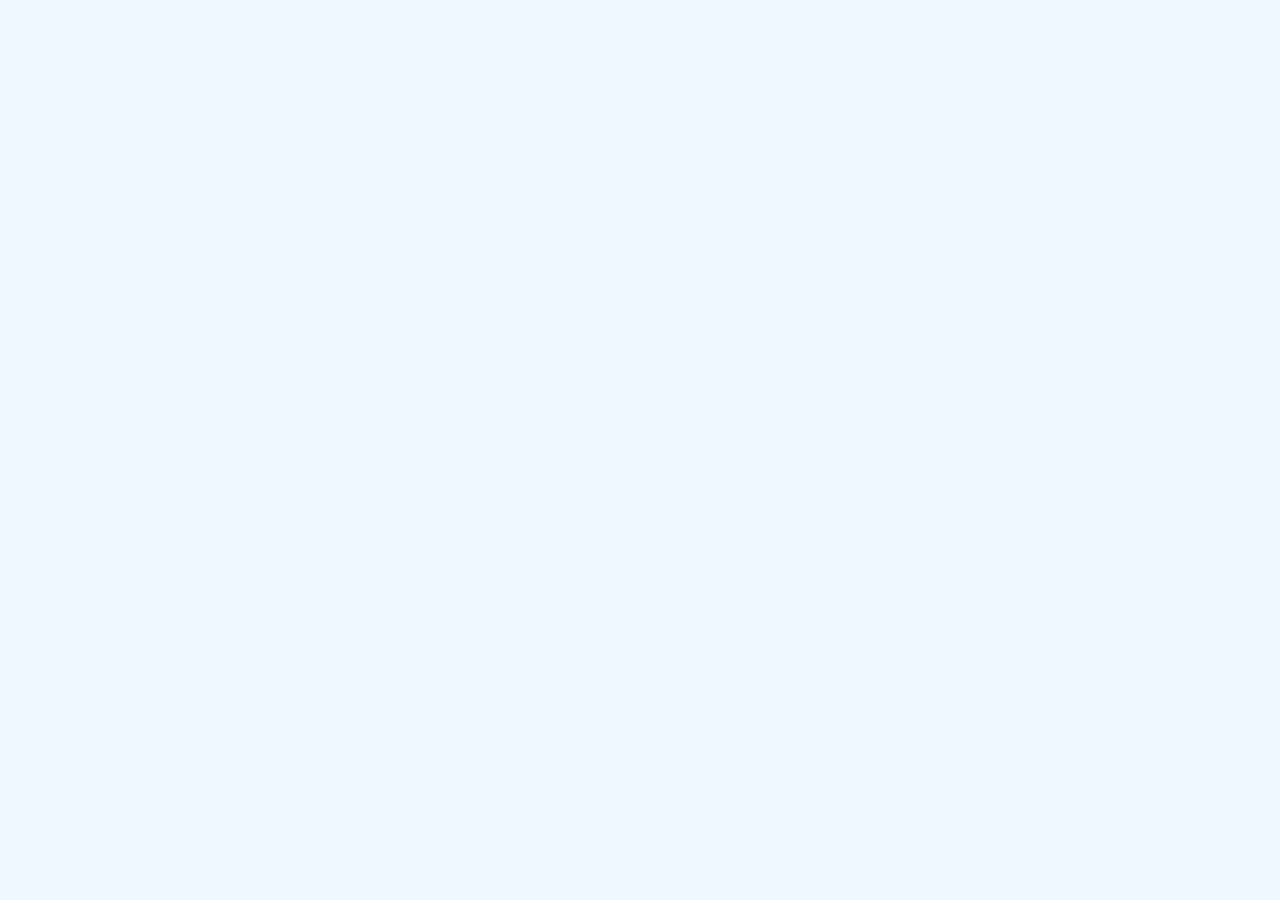
==== flower.html @ a953439e "Add files via upload" ====
<!DOCTYPE html>
<html lang="en">
<head>
<meta charset="UTF-8">
<meta name="viewport" content="width=device-width, initial-scale=1.0">
<title>Flower Animation</title>
<link rel="stylesheet" href="style.css">
</head>
<body>
<div class="flower">
<div class="petal petal-1"></div>
<div class="petal petal-2"></div>
<div class="petal petal-3"></div>
<div class="petal petal-4"></div>
<div class="center"></div>
</div>
</body>
</html>
---- style.css ----
body {
display: flex;
justify-content: center;
align-items: center;
height: 100vh;
margin: 0;
background-color: #f0f8ff;
}

flower {
position: relative;
width: 100px;
height: 100px;
}

petal {
position: absolute;
width: 50px;
height: 50px;
background-color: #ff69b4;
border-radius: 50%;
animation: bloom 2s infinite alternate ease-in-out;
}

petal-1 { top: 0; left: 25px; }
petal-2 { top: 25px; left: 0; transform: rotate(90deg); }
petal-3 { bottom: 0; left: 25px; transform: rotate(180deg); }
petal-4 { top: 25px; right: 0; transform: rotate(270deg); }

center {
position: absolute;
top: 35px;
left: 35px;
width: 30px;
height: 30px;
background-color: #ffd700;
border-radius: 50%;
}

@keyframes bloom {
from {
transform: scale(1);
opacity: 0.8;
}
to {
transform: scale(1.2);
opacity: 1;
}
}
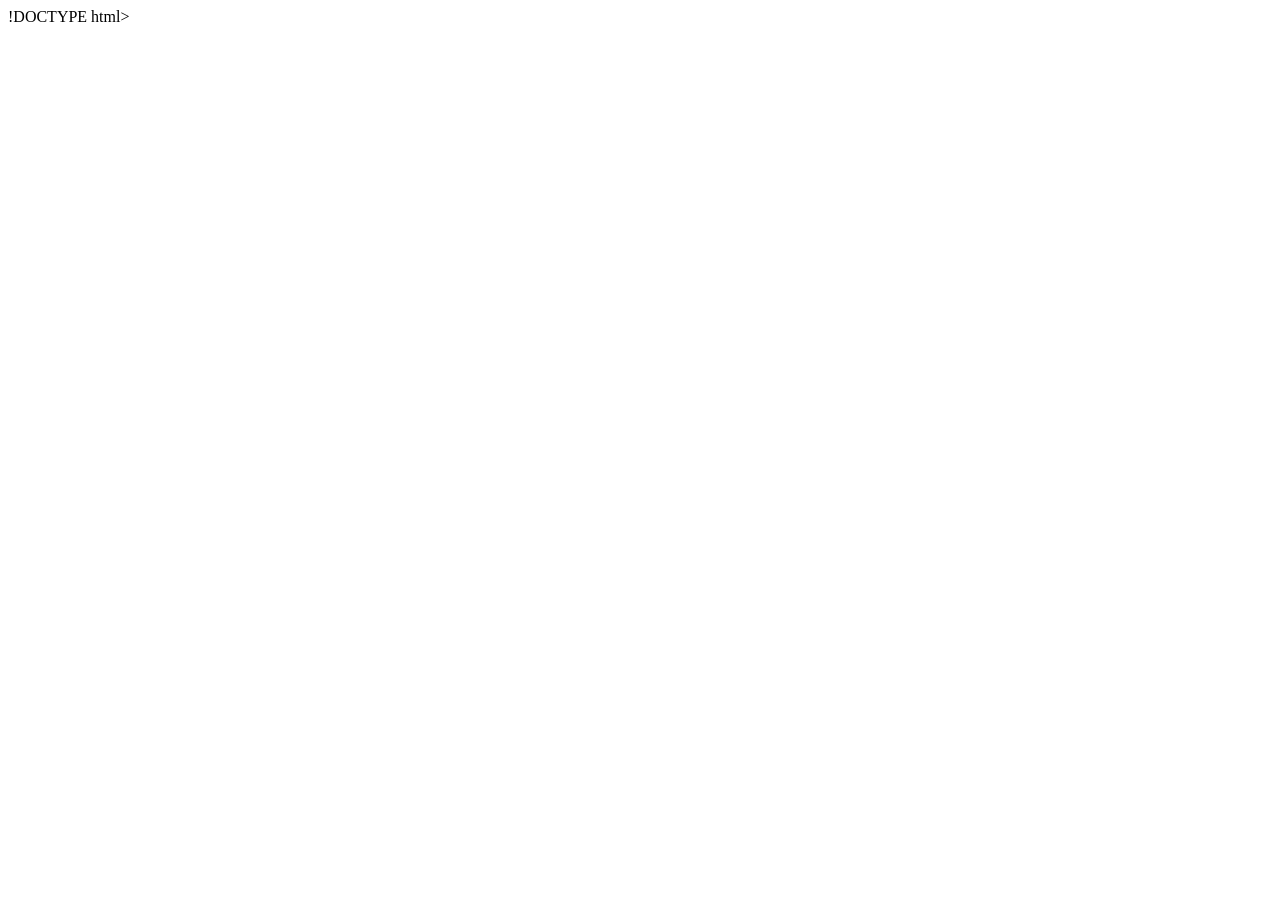
==== commit 431b1f33: "Update flower.html" ====
--- a/flower.html
+++ b/flower.html
@@ -1,18 +1,312 @@
-<!DOCTYPE html>
+!DOCTYPE html>
 <html lang="en">
 <head>
-<meta charset="UTF-8">
-<meta name="viewport" content="width=device-width, initial-scale=1.0">
-<title>Flower Animation</title>
-<link rel="stylesheet" href="style.css">
+    <meta charset="UTF-8">
+    <meta http-equiv="X-UA-Compatible" content="IE=edge">
+    <meta name="viewport" content="width=device-width, initial-scale=1.0">
+    <link rel="stylesheet" href="css/main.css">
+    <link rel="icon" href="img/flowers.png" type="image/x-icon">
+    <title>flowers</title>
 </head>
-<body>
-<div class="flower">
-<div class="petal petal-1"></div>
-<div class="petal petal-2"></div>
-<div class="petal petal-3"></div>
-<div class="petal petal-4"></div>
-<div class="center"></div>
-</div>
-</body>
-</html>+<body class="container">
+  <!-- Pembuat code: https://codepen.io/mdusmanansari/pen/BamepLe -->
+    <div class="night"></div>
+    <div class="flowers">
+      <div class="flower flower--1">
+        <div class="flower_leafs flower_leafs--1">
+          <div class="flower_leaf flower_leaf--1"></div>
+          <div class="flower_leaf flower_leaf--2"></div>
+          <div class="flower_leaf flower_leaf--3"></div>
+          <div class="flower_leaf flower_leaf--4"></div>
+          <div class="flower__white-circle"></div>
+  
+          <div class="flower_light flower_light--1"></div>
+          <div class="flower_light flower_light--2"></div>
+          <div class="flower_light flower_light--3"></div>
+          <div class="flower_light flower_light--4"></div>
+          <div class="flower_light flower_light--5"></div>
+          <div class="flower_light flower_light--6"></div>
+          <div class="flower_light flower_light--7"></div>
+          <div class="flower_light flower_light--8"></div>
+  
+        </div>
+        <div class="flower__line">
+          <div class="flower_lineleaf flowerline_leaf--1"></div>
+          <div class="flower_lineleaf flowerline_leaf--2"></div>
+          <div class="flower_lineleaf flowerline_leaf--3"></div>
+          <div class="flower_lineleaf flowerline_leaf--4"></div>
+          <div class="flower_lineleaf flowerline_leaf--5"></div>
+          <div class="flower_lineleaf flowerline_leaf--6"></div>
+        </div>
+      </div>
+  
+      <div class="flower flower--2">
+        <div class="flower_leafs flower_leafs--2">
+          <div class="flower_leaf flower_leaf--1"></div>
+          <div class="flower_leaf flower_leaf--2"></div>
+          <div class="flower_leaf flower_leaf--3"></div>
+          <div class="flower_leaf flower_leaf--4"></div>
+          <div class="flower__white-circle"></div>
+  
+          <div class="flower_light flower_light--1"></div>
+          <div class="flower_light flower_light--2"></div>
+          <div class="flower_light flower_light--3"></div>
+          <div class="flower_light flower_light--4"></div>
+          <div class="flower_light flower_light--5"></div>
+          <div class="flower_light flower_light--6"></div>
+          <div class="flower_light flower_light--7"></div>
+          <div class="flower_light flower_light--8"></div>
+  
+        </div>
+        <div class="flower__line">
+          <div class="flower_lineleaf flowerline_leaf--1"></div>
+          <div class="flower_lineleaf flowerline_leaf--2"></div>
+          <div class="flower_lineleaf flowerline_leaf--3"></div>
+          <div class="flower_lineleaf flowerline_leaf--4"></div>
+        </div>
+      </div>
+  
+      <div class="flower flower--3">
+        <div class="flower_leafs flower_leafs--3">
+          <div class="flower_leaf flower_leaf--1"></div>
+          <div class="flower_leaf flower_leaf--2"></div>
+          <div class="flower_leaf flower_leaf--3"></div>
+          <div class="flower_leaf flower_leaf--4"></div>
+          <div class="flower__white-circle"></div>
+  
+          <div class="flower_light flower_light--1"></div>
+          <div class="flower_light flower_light--2"></div>
+          <div class="flower_light flower_light--3"></div>
+          <div class="flower_light flower_light--4"></div>
+          <div class="flower_light flower_light--5"></div>
+          <div class="flower_light flower_light--6"></div>
+          <div class="flower_light flower_light--7"></div>
+          <div class="flower_light flower_light--8"></div>
+  
+        </div>
+        <div class="flower__line">
+          <div class="flower_lineleaf flowerline_leaf--1"></div>
+          <div class="flower_lineleaf flowerline_leaf--2"></div>
+          <div class="flower_lineleaf flowerline_leaf--3"></div>
+          <div class="flower_lineleaf flowerline_leaf--4"></div>
+        </div>
+      </div>
+  
+      <div class="grow-ans" style="--d:1.2s">
+        <div class="flower__g-long">
+          <div class="flower_g-long_top"></div>
+          <div class="flower_g-long_bottom"></div>
+        </div>
+      </div>
+  
+      <div class="growing-grass">
+        <div class="flower_grass flower_grass--1">
+          <div class="flower__grass--top"></div>
+          <div class="flower__grass--bottom"></div>
+          <div class="flower_grassleaf flowergrass_leaf--1"></div>
+          <div class="flower_grassleaf flowergrass_leaf--2"></div>
+          <div class="flower_grassleaf flowergrass_leaf--3"></div>
+          <div class="flower_grassleaf flowergrass_leaf--4"></div>
+          <div class="flower_grassleaf flowergrass_leaf--5"></div>
+          <div class="flower_grassleaf flowergrass_leaf--6"></div>
+          <div class="flower_grassleaf flowergrass_leaf--7"></div>
+          <div class="flower_grassleaf flowergrass_leaf--8"></div>
+          <div class="flower_grass_overlay"></div>
+        </div>
+      </div>
+  
+      <div class="growing-grass">
+        <div class="flower_grass flower_grass--2">
+          <div class="flower__grass--top"></div>
+          <div class="flower__grass--bottom"></div>
+          <div class="flower_grassleaf flowergrass_leaf--1"></div>
+          <div class="flower_grassleaf flowergrass_leaf--2"></div>
+          <div class="flower_grassleaf flowergrass_leaf--3"></div>
+          <div class="flower_grassleaf flowergrass_leaf--4"></div>
+          <div class="flower_grassleaf flowergrass_leaf--5"></div>
+          <div class="flower_grassleaf flowergrass_leaf--6"></div>
+          <div class="flower_grassleaf flowergrass_leaf--7"></div>
+          <div class="flower_grassleaf flowergrass_leaf--8"></div>
+          <div class="flower_grass_overlay"></div>
+        </div>
+      </div>
+  
+      <div class="grow-ans" style="--d:2.4s">
+        <div class="flower_g-right flower_g-right--1">
+          <div class="leaf"></div>
+        </div>
+      </div>
+  
+      <div class="grow-ans" style="--d:2.8s">
+        <div class="flower_g-right flower_g-right--2">
+          <div class="leaf"></div>
+        </div>
+      </div>
+  
+      <div class="grow-ans" style="--d:2.8s">
+        <div class="flower__g-front">
+          <div class="flower_g-frontleaf-wrapper flowerg-front_leaf-wrapper--1">
+            <div class="flower_g-front_leaf"></div>
+          </div>
+          <div class="flower_g-frontleaf-wrapper flowerg-front_leaf-wrapper--2">
+            <div class="flower_g-front_leaf"></div>
+          </div>
+          <div class="flower_g-frontleaf-wrapper flowerg-front_leaf-wrapper--3">
+            <div class="flower_g-front_leaf"></div>
+          </div>
+          <div class="flower_g-frontleaf-wrapper flowerg-front_leaf-wrapper--4">
+            <div class="flower_g-front_leaf"></div>
+          </div>
+          <div class="flower_g-frontleaf-wrapper flowerg-front_leaf-wrapper--5">
+            <div class="flower_g-front_leaf"></div>
+          </div>
+          <div class="flower_g-frontleaf-wrapper flowerg-front_leaf-wrapper--6">
+            <div class="flower_g-front_leaf"></div>
+          </div>
+          <div class="flower_g-frontleaf-wrapper flowerg-front_leaf-wrapper--7">
+            <div class="flower_g-front_leaf"></div>
+          </div>
+          <div class="flower_g-frontleaf-wrapper flowerg-front_leaf-wrapper--8">
+            <div class="flower_g-front_leaf"></div>
+          </div>
+          <div class="flower_g-front_line"></div>
+        </div>
+      </div>
+  
+      <div class="grow-ans" style="--d:3.2s">
+        <div class="flower__g-fr">
+          <div class="leaf"></div>
+          <div class="flower_g-frleaf flowerg-fr_leaf--1"></div>
+          <div class="flower_g-frleaf flowerg-fr_leaf--2"></div>
+          <div class="flower_g-frleaf flowerg-fr_leaf--3"></div>
+          <div class="flower_g-frleaf flowerg-fr_leaf--4"></div>
+          <div class="flower_g-frleaf flowerg-fr_leaf--5"></div>
+          <div class="flower_g-frleaf flowerg-fr_leaf--6"></div>
+          <div class="flower_g-frleaf flowerg-fr_leaf--7"></div>
+          <div class="flower_g-frleaf flowerg-fr_leaf--8"></div>
+        </div>
+      </div>
+  
+      <div class="long-g long-g--0">
+        <div class="grow-ans" style="--d:3s">
+          <div class="leaf leaf--0"></div>
+        </div>
+        <div class="grow-ans" style="--d:2.2s">
+          <div class="leaf leaf--1"></div>
+        </div>
+        <div class="grow-ans" style="--d:3.4s">
+          <div class="leaf leaf--2"></div>
+        </div>
+        <div class="grow-ans" style="--d:3.6s">
+          <div class="leaf leaf--3"></div>
+        </div>
+      </div>
+  
+      <div class="long-g long-g--1">
+        <div class="grow-ans" style="--d:3.6s">
+          <div class="leaf leaf--0"></div>
+        </div>
+        <div class="grow-ans" style="--d:3.8s">
+          <div class="leaf leaf--1"></div>
+        </div>
+        <div class="grow-ans" style="--d:4s">
+          <div class="leaf leaf--2"></div>
+        </div>
+        <div class="grow-ans" style="--d:4.2s">
+          <div class="leaf leaf--3"></div>
+        </div>
+      </div>
+  
+      <div class="long-g long-g--2">
+        <div class="grow-ans" style="--d:4s">
+          <div class="leaf leaf--0"></div>
+        </div>
+        <div class="grow-ans" style="--d:4.2s">
+          <div class="leaf leaf--1"></div>
+        </div>
+        <div class="grow-ans" style="--d:4.4s">
+          <div class="leaf leaf--2"></div>
+        </div>
+        <div class="grow-ans" style="--d:4.6s">
+          <div class="leaf leaf--3"></div>
+        </div>
+      </div>
+  
+      <div class="long-g long-g--3">
+        <div class="grow-ans" style="--d:4s">
+          <div class="leaf leaf--0"></div>
+        </div>
+        <div class="grow-ans" style="--d:4.2s">
+          <div class="leaf leaf--1"></div>
+        </div>
+        <div class="grow-ans" style="--d:3s">
+          <div class="leaf leaf--2"></div>
+        </div>
+        <div class="grow-ans" style="--d:3.6s">
+          <div class="leaf leaf--3"></div>
+        </div>
+      </div>
+  
+      <div class="long-g long-g--4">
+        <div class="grow-ans" style="--d:4s">
+          <div class="leaf leaf--0"></div>
+        </div>
+        <div class="grow-ans" style="--d:4.2s">
+          <div class="leaf leaf--1"></div>
+        </div>
+        <div class="grow-ans" style="--d:3s">
+          <div class="leaf leaf--2"></div>
+        </div>
+        <div class="grow-ans" style="--d:3.6s">
+          <div class="leaf leaf--3"></div>
+        </div>
+      </div>
+  
+      <div class="long-g long-g--5">
+        <div class="grow-ans" style="--d:4s">
+          <div class="leaf leaf--0"></div>
+        </div>
+        <div class="grow-ans" style="--d:4.2s">
+          <div class="leaf leaf--1"></div>
+        </div>
+        <div class="grow-ans" style="--d:3s">
+          <div class="leaf leaf--2"></div>
+        </div>
+        <div class="grow-ans" style="--d:3.6s">
+          <div class="leaf leaf--3"></div>
+        </div>
+      </div>
+  
+      <div class="long-g long-g--6">
+        <div class="grow-ans" style="--d:4.2s">
+          <div class="leaf leaf--0"></div>
+        </div>
+        <div class="grow-ans" style="--d:4.4s">
+          <div class="leaf leaf--1"></div>
+        </div>
+        <div class="grow-ans" style="--d:4.6s">
+          <div class="leaf leaf--2"></div>
+        </div>
+        <div class="grow-ans" style="--d:4.8s">
+          <div class="leaf leaf--3"></div>
+        </div>
+      </div>
+  
+      <div class="long-g long-g--7">
+        <div class="grow-ans" style="--d:3s">
+          <div class="leaf leaf--0"></div>
+        </div>
+        <div class="grow-ans" style="--d:3.2s">
+          <div class="leaf leaf--1"></div>
+        </div>
+        <div class="grow-ans" style="--d:3.5s">
+          <div class="leaf leaf--2"></div>
+        </div>
+        <div class="grow-ans" style="--d:3.6s">
+          <div class="leaf leaf--3"></div>
+        </div>
+      </div>
+    </div>
+    <script src="main.js"></script>
+  </body>
+</html>
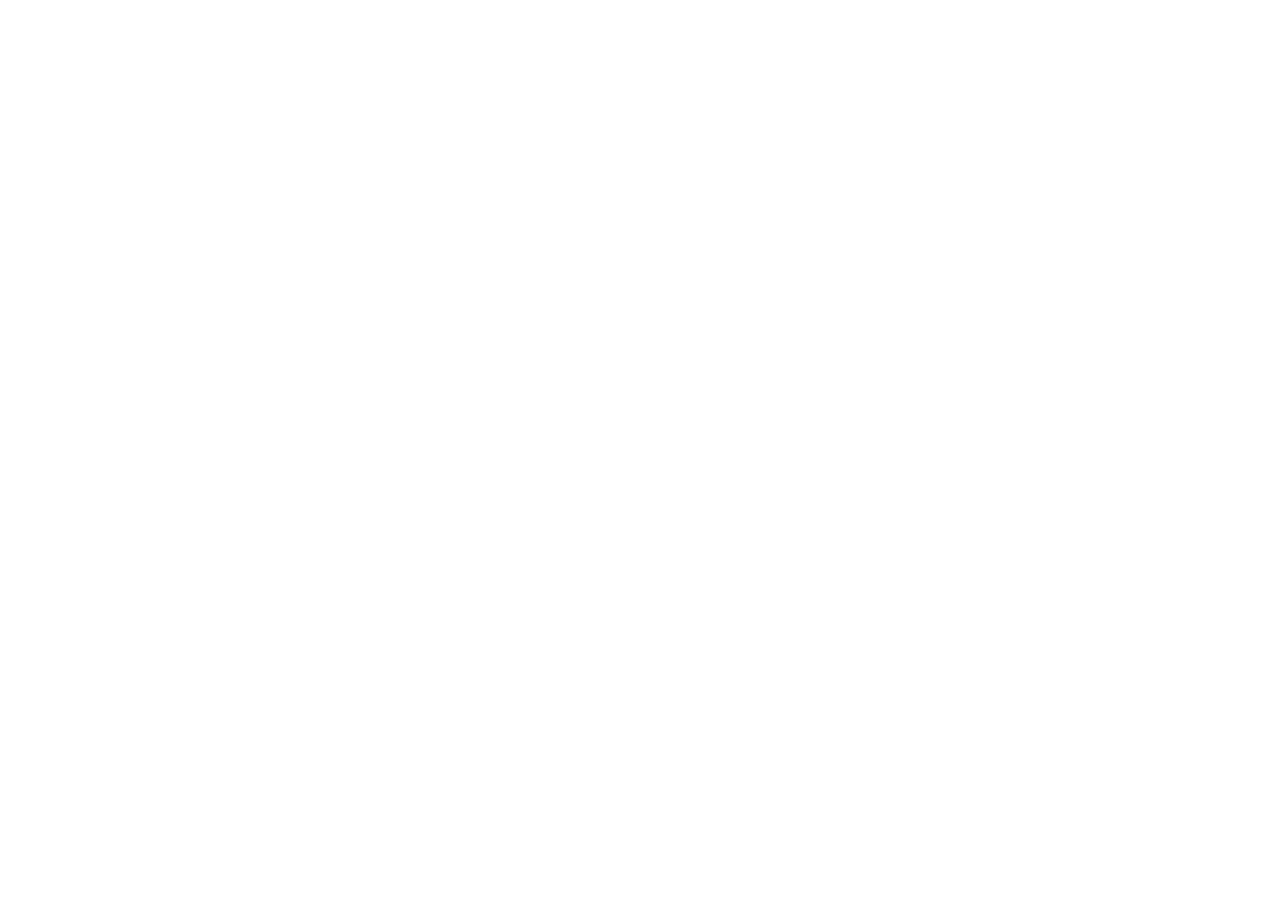
==== commit 4dd72c1d: "Update flower.html" ====
--- a/flower.html
+++ b/flower.html
@@ -1,4 +1,4 @@
-!DOCTYPE html>
+<!DOCTYPE html>
 <html lang="en">
 <head>
     <meta charset="UTF-8">
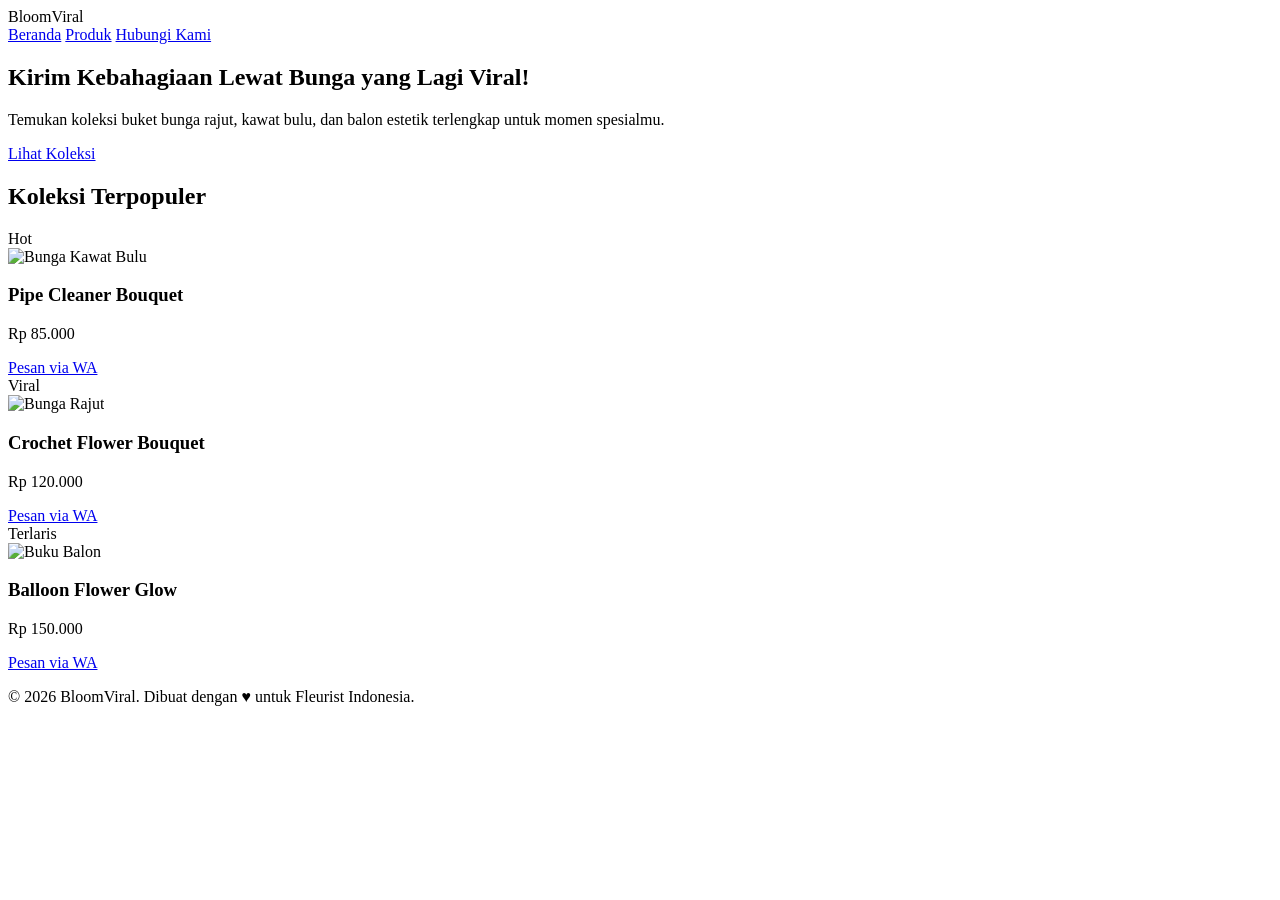
==== commit 70ad2033: "Update flower.html" ====
--- a/flower.html
+++ b/flower.html
@@ -1,312 +1,71 @@
 <!DOCTYPE html>
-<html lang="en">
+<html lang="id">
 <head>
     <meta charset="UTF-8">
-    <meta http-equiv="X-UA-Compatible" content="IE=edge">
     <meta name="viewport" content="width=device-width, initial-scale=1.0">
-    <link rel="stylesheet" href="css/main.css">
-    <link rel="icon" href="img/flowers.png" type="image/x-icon">
-    <title>flowers</title>
+    <title>Bloom Viral - Toko Bunga Kekinian</title>
+    <link rel="stylesheet" href="style.css">
 </head>
-<body class="container">
-  <!-- Pembuat code: https://codepen.io/mdusmanansari/pen/BamepLe -->
-    <div class="night"></div>
-    <div class="flowers">
-      <div class="flower flower--1">
-        <div class="flower_leafs flower_leafs--1">
-          <div class="flower_leaf flower_leaf--1"></div>
-          <div class="flower_leaf flower_leaf--2"></div>
-          <div class="flower_leaf flower_leaf--3"></div>
-          <div class="flower_leaf flower_leaf--4"></div>
-          <div class="flower__white-circle"></div>
-  
-          <div class="flower_light flower_light--1"></div>
-          <div class="flower_light flower_light--2"></div>
-          <div class="flower_light flower_light--3"></div>
-          <div class="flower_light flower_light--4"></div>
-          <div class="flower_light flower_light--5"></div>
-          <div class="flower_light flower_light--6"></div>
-          <div class="flower_light flower_light--7"></div>
-          <div class="flower_light flower_light--8"></div>
-  
+<body>
+
+    <!-- Header / Navbar -->
+    <header>
+        <div class="logo">Bloom<span>Viral</span></div>
+        <nav>
+            <a href="#">Beranda</a>
+            <a href="#produk">Produk</a>
+            <a href="#kontak">Hubungi Kami</a>
+        </nav>
+    </header>
+
+    <!-- Hero Section -->
+    <section class="hero">
+        <div class="hero-content">
+            <h1>Kirim Kebahagiaan Lewat Bunga yang Lagi Viral!</h1>
+            <p>Temukan koleksi buket bunga rajut, kawat bulu, dan balon estetik terlengkap untuk momen spesialmu.</p>
+            <a href="#produk" class="btn">Lihat Koleksi</a>
         </div>
-        <div class="flower__line">
-          <div class="flower_lineleaf flowerline_leaf--1"></div>
-          <div class="flower_lineleaf flowerline_leaf--2"></div>
-          <div class="flower_lineleaf flowerline_leaf--3"></div>
-          <div class="flower_lineleaf flowerline_leaf--4"></div>
-          <div class="flower_lineleaf flowerline_leaf--5"></div>
-          <div class="flower_lineleaf flowerline_leaf--6"></div>
+    </section>
+
+    <!-- Product Section -->
+    <section id="produk" class="products">
+        <h2>Koleksi Terpopuler</h2>
+        <div class="product-grid">
+            
+            <!-- Produk 1 -->
+            <div class="product-card">
+                <div class="badge">Hot</div>
+                <img src="https://images.unsplash.com/photo-1561181286-d3fee7d55364?w=500" alt="Bunga Kawat Bulu">
+                <h3>Pipe Cleaner Bouquet</h3>
+                <p class="price">Rp 85.000</p>
+                <a href="https://wa.me/6281234567890?text=Halo,%20saya%20mau%20pesan%20Pipe%20Cleaner%20Bouquet" class="btn-buy" target="_blank">Pesan via WA</a>
+            </div>
+
+            <!-- Produk 2 -->
+            <div class="product-card">
+                <div class="badge">Viral</div>
+                <img src="https://images.unsplash.com/photo-1526047932273-341f2a7631f9?w=500" alt="Bunga Rajut">
+                <h3>Crochet Flower Bouquet</h3>
+                <p class="price">Rp 120.000</p>
+                <a href="https://wa.me/6281234567890?text=Halo,%20saya%20mau%20pesan%20Crochet%20Flower" class="btn-buy" target="_blank">Pesan via WA</a>
+            </div>
+
+            <!-- Produk 3 -->
+            <div class="product-card">
+                <div class="badge">Terlaris</div>
+                <img src="https://images.unsplash.com/photo-1533616688419-b7a585564566?w=500" alt="Buku Balon">
+                <h3>Balloon Flower Glow</h3>
+                <p class="price">Rp 150.000</p>
+                <a href="https://wa.me/6281234567890?text=Halo,%20saya%20mau%20pesan%20Balloon%20Flower" class="btn-buy" target="_blank">Pesan via WA</a>
+            </div>
+
         </div>
-      </div>
-  
-      <div class="flower flower--2">
-        <div class="flower_leafs flower_leafs--2">
-          <div class="flower_leaf flower_leaf--1"></div>
-          <div class="flower_leaf flower_leaf--2"></div>
-          <div class="flower_leaf flower_leaf--3"></div>
-          <div class="flower_leaf flower_leaf--4"></div>
-          <div class="flower__white-circle"></div>
-  
-          <div class="flower_light flower_light--1"></div>
-          <div class="flower_light flower_light--2"></div>
-          <div class="flower_light flower_light--3"></div>
-          <div class="flower_light flower_light--4"></div>
-          <div class="flower_light flower_light--5"></div>
-          <div class="flower_light flower_light--6"></div>
-          <div class="flower_light flower_light--7"></div>
-          <div class="flower_light flower_light--8"></div>
-  
-        </div>
-        <div class="flower__line">
-          <div class="flower_lineleaf flowerline_leaf--1"></div>
-          <div class="flower_lineleaf flowerline_leaf--2"></div>
-          <div class="flower_lineleaf flowerline_leaf--3"></div>
-          <div class="flower_lineleaf flowerline_leaf--4"></div>
-        </div>
-      </div>
-  
-      <div class="flower flower--3">
-        <div class="flower_leafs flower_leafs--3">
-          <div class="flower_leaf flower_leaf--1"></div>
-          <div class="flower_leaf flower_leaf--2"></div>
-          <div class="flower_leaf flower_leaf--3"></div>
-          <div class="flower_leaf flower_leaf--4"></div>
-          <div class="flower__white-circle"></div>
-  
-          <div class="flower_light flower_light--1"></div>
-          <div class="flower_light flower_light--2"></div>
-          <div class="flower_light flower_light--3"></div>
-          <div class="flower_light flower_light--4"></div>
-          <div class="flower_light flower_light--5"></div>
-          <div class="flower_light flower_light--6"></div>
-          <div class="flower_light flower_light--7"></div>
-          <div class="flower_light flower_light--8"></div>
-  
-        </div>
-        <div class="flower__line">
-          <div class="flower_lineleaf flowerline_leaf--1"></div>
-          <div class="flower_lineleaf flowerline_leaf--2"></div>
-          <div class="flower_lineleaf flowerline_leaf--3"></div>
-          <div class="flower_lineleaf flowerline_leaf--4"></div>
-        </div>
-      </div>
-  
-      <div class="grow-ans" style="--d:1.2s">
-        <div class="flower__g-long">
-          <div class="flower_g-long_top"></div>
-          <div class="flower_g-long_bottom"></div>
-        </div>
-      </div>
-  
-      <div class="growing-grass">
-        <div class="flower_grass flower_grass--1">
-          <div class="flower__grass--top"></div>
-          <div class="flower__grass--bottom"></div>
-          <div class="flower_grassleaf flowergrass_leaf--1"></div>
-          <div class="flower_grassleaf flowergrass_leaf--2"></div>
-          <div class="flower_grassleaf flowergrass_leaf--3"></div>
-          <div class="flower_grassleaf flowergrass_leaf--4"></div>
-          <div class="flower_grassleaf flowergrass_leaf--5"></div>
-          <div class="flower_grassleaf flowergrass_leaf--6"></div>
-          <div class="flower_grassleaf flowergrass_leaf--7"></div>
-          <div class="flower_grassleaf flowergrass_leaf--8"></div>
-          <div class="flower_grass_overlay"></div>
-        </div>
-      </div>
-  
-      <div class="growing-grass">
-        <div class="flower_grass flower_grass--2">
-          <div class="flower__grass--top"></div>
-          <div class="flower__grass--bottom"></div>
-          <div class="flower_grassleaf flowergrass_leaf--1"></div>
-          <div class="flower_grassleaf flowergrass_leaf--2"></div>
-          <div class="flower_grassleaf flowergrass_leaf--3"></div>
-          <div class="flower_grassleaf flowergrass_leaf--4"></div>
-          <div class="flower_grassleaf flowergrass_leaf--5"></div>
-          <div class="flower_grassleaf flowergrass_leaf--6"></div>
-          <div class="flower_grassleaf flowergrass_leaf--7"></div>
-          <div class="flower_grassleaf flowergrass_leaf--8"></div>
-          <div class="flower_grass_overlay"></div>
-        </div>
-      </div>
-  
-      <div class="grow-ans" style="--d:2.4s">
-        <div class="flower_g-right flower_g-right--1">
-          <div class="leaf"></div>
-        </div>
-      </div>
-  
-      <div class="grow-ans" style="--d:2.8s">
-        <div class="flower_g-right flower_g-right--2">
-          <div class="leaf"></div>
-        </div>
-      </div>
-  
-      <div class="grow-ans" style="--d:2.8s">
-        <div class="flower__g-front">
-          <div class="flower_g-frontleaf-wrapper flowerg-front_leaf-wrapper--1">
-            <div class="flower_g-front_leaf"></div>
-          </div>
-          <div class="flower_g-frontleaf-wrapper flowerg-front_leaf-wrapper--2">
-            <div class="flower_g-front_leaf"></div>
-          </div>
-          <div class="flower_g-frontleaf-wrapper flowerg-front_leaf-wrapper--3">
-            <div class="flower_g-front_leaf"></div>
-          </div>
-          <div class="flower_g-frontleaf-wrapper flowerg-front_leaf-wrapper--4">
-            <div class="flower_g-front_leaf"></div>
-          </div>
-          <div class="flower_g-frontleaf-wrapper flowerg-front_leaf-wrapper--5">
-            <div class="flower_g-front_leaf"></div>
-          </div>
-          <div class="flower_g-frontleaf-wrapper flowerg-front_leaf-wrapper--6">
-            <div class="flower_g-front_leaf"></div>
-          </div>
-          <div class="flower_g-frontleaf-wrapper flowerg-front_leaf-wrapper--7">
-            <div class="flower_g-front_leaf"></div>
-          </div>
-          <div class="flower_g-frontleaf-wrapper flowerg-front_leaf-wrapper--8">
-            <div class="flower_g-front_leaf"></div>
-          </div>
-          <div class="flower_g-front_line"></div>
-        </div>
-      </div>
-  
-      <div class="grow-ans" style="--d:3.2s">
-        <div class="flower__g-fr">
-          <div class="leaf"></div>
-          <div class="flower_g-frleaf flowerg-fr_leaf--1"></div>
-          <div class="flower_g-frleaf flowerg-fr_leaf--2"></div>
-          <div class="flower_g-frleaf flowerg-fr_leaf--3"></div>
-          <div class="flower_g-frleaf flowerg-fr_leaf--4"></div>
-          <div class="flower_g-frleaf flowerg-fr_leaf--5"></div>
-          <div class="flower_g-frleaf flowerg-fr_leaf--6"></div>
-          <div class="flower_g-frleaf flowerg-fr_leaf--7"></div>
-          <div class="flower_g-frleaf flowerg-fr_leaf--8"></div>
-        </div>
-      </div>
-  
-      <div class="long-g long-g--0">
-        <div class="grow-ans" style="--d:3s">
-          <div class="leaf leaf--0"></div>
-        </div>
-        <div class="grow-ans" style="--d:2.2s">
-          <div class="leaf leaf--1"></div>
-        </div>
-        <div class="grow-ans" style="--d:3.4s">
-          <div class="leaf leaf--2"></div>
-        </div>
-        <div class="grow-ans" style="--d:3.6s">
-          <div class="leaf leaf--3"></div>
-        </div>
-      </div>
-  
-      <div class="long-g long-g--1">
-        <div class="grow-ans" style="--d:3.6s">
-          <div class="leaf leaf--0"></div>
-        </div>
-        <div class="grow-ans" style="--d:3.8s">
-          <div class="leaf leaf--1"></div>
-        </div>
-        <div class="grow-ans" style="--d:4s">
-          <div class="leaf leaf--2"></div>
-        </div>
-        <div class="grow-ans" style="--d:4.2s">
-          <div class="leaf leaf--3"></div>
-        </div>
-      </div>
-  
-      <div class="long-g long-g--2">
-        <div class="grow-ans" style="--d:4s">
-          <div class="leaf leaf--0"></div>
-        </div>
-        <div class="grow-ans" style="--d:4.2s">
-          <div class="leaf leaf--1"></div>
-        </div>
-        <div class="grow-ans" style="--d:4.4s">
-          <div class="leaf leaf--2"></div>
-        </div>
-        <div class="grow-ans" style="--d:4.6s">
-          <div class="leaf leaf--3"></div>
-        </div>
-      </div>
-  
-      <div class="long-g long-g--3">
-        <div class="grow-ans" style="--d:4s">
-          <div class="leaf leaf--0"></div>
-        </div>
-        <div class="grow-ans" style="--d:4.2s">
-          <div class="leaf leaf--1"></div>
-        </div>
-        <div class="grow-ans" style="--d:3s">
-          <div class="leaf leaf--2"></div>
-        </div>
-        <div class="grow-ans" style="--d:3.6s">
-          <div class="leaf leaf--3"></div>
-        </div>
-      </div>
-  
-      <div class="long-g long-g--4">
-        <div class="grow-ans" style="--d:4s">
-          <div class="leaf leaf--0"></div>
-        </div>
-        <div class="grow-ans" style="--d:4.2s">
-          <div class="leaf leaf--1"></div>
-        </div>
-        <div class="grow-ans" style="--d:3s">
-          <div class="leaf leaf--2"></div>
-        </div>
-        <div class="grow-ans" style="--d:3.6s">
-          <div class="leaf leaf--3"></div>
-        </div>
-      </div>
-  
-      <div class="long-g long-g--5">
-        <div class="grow-ans" style="--d:4s">
-          <div class="leaf leaf--0"></div>
-        </div>
-        <div class="grow-ans" style="--d:4.2s">
-          <div class="leaf leaf--1"></div>
-        </div>
-        <div class="grow-ans" style="--d:3s">
-          <div class="leaf leaf--2"></div>
-        </div>
-        <div class="grow-ans" style="--d:3.6s">
-          <div class="leaf leaf--3"></div>
-        </div>
-      </div>
-  
-      <div class="long-g long-g--6">
-        <div class="grow-ans" style="--d:4.2s">
-          <div class="leaf leaf--0"></div>
-        </div>
-        <div class="grow-ans" style="--d:4.4s">
-          <div class="leaf leaf--1"></div>
-        </div>
-        <div class="grow-ans" style="--d:4.6s">
-          <div class="leaf leaf--2"></div>
-        </div>
-        <div class="grow-ans" style="--d:4.8s">
-          <div class="leaf leaf--3"></div>
-        </div>
-      </div>
-  
-      <div class="long-g long-g--7">
-        <div class="grow-ans" style="--d:3s">
-          <div class="leaf leaf--0"></div>
-        </div>
-        <div class="grow-ans" style="--d:3.2s">
-          <div class="leaf leaf--1"></div>
-        </div>
-        <div class="grow-ans" style="--d:3.5s">
-          <div class="leaf leaf--2"></div>
-        </div>
-        <div class="grow-ans" style="--d:3.6s">
-          <div class="leaf leaf--3"></div>
-        </div>
-      </div>
-    </div>
-    <script src="main.js"></script>
-  </body>
+    </section>
+
+    <!-- Footer -->
+    <footer id="kontak">
+        <p>&copy; 2026 BloomViral. Dibuat dengan &hearts; untuk Fleurist Indonesia.</p>
+    </footer>
+
+</body>
 </html>
